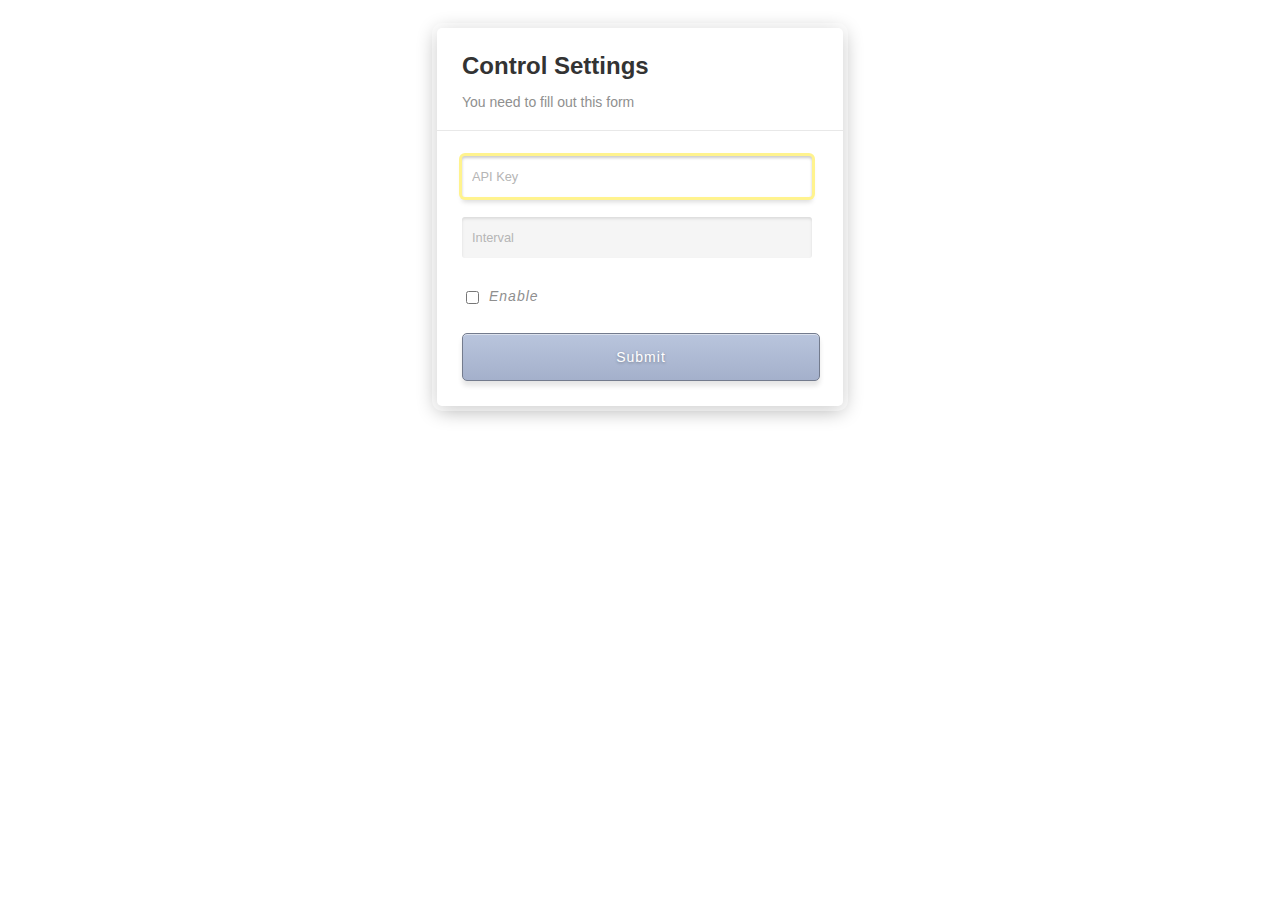
==== ESP8266Exs/UsingEEpromVariables/data/settings.htm @ d4c93a61 "useing EEprom varibles with esp8266 flash file system" ====
<!DOCTYPE html>
<html>
<title>ControlSettings</title>
<link href="style.css" rel="stylesheet" />
<div class="container">

    <form id="settings">

        <div class="header">
        
            <h3>Control Settings</h3>
            
            <p>You need to fill out this form</p>
            
        </div>
        
        <div class="sep"></div>

        <div class="inputs">
        
            <input type="apiKey" placeholder="API Key" autofocus />
        
            <input type="interval" placeholder="Interval" />
            
            <div class="checkboxy">
                <input name="cecky" id="checky" value="1" type="checkbox" /><label class="terms">Enable</label>
            </div>
            
            <a id="submit" href="#">Submit</a>
        
        </div>

    </form>
</div>
</html>
---- ESP8266Exs/UsingEEpromVariables/data/style.css ----
body {
    background-image: url(http://kreativo.se/backlogin.jpg);
    font-family: "Helvetica Neue", Helvetica, Arial;
    padding-top: 20px;
}

.container {
    width: 406px;
    max-width: 406px;
    margin: 0 auto;
}

#settings {
    padding: 0px 25px 25px;
    background: #fff;
    box-shadow: 
        0px 0px 0px 5px rgba( 255,255,255,0.4 ), 
        0px 4px 20px rgba( 0,0,0,0.33 );
    -moz-border-radius: 5px;
    -webkit-border-radius: 5px;
    border-radius: 5px;
    display: table;
    position: static;
}

#settings .header {
    margin-bottom: 20px;
}

#settings .header h3 {
    color: #333333;
    font-size: 24px;
    font-weight: bold;
    margin-bottom: 5px;
}

#settings .header p {
    color: #8f8f8f;
    font-size: 14px;
    font-weight: 300;
}

#settings .sep {
    height: 1px;
    background: #e8e8e8;
    width: 406px;
    margin: 0px -25px;
}

#settings .inputs {
    margin-top: 25px;
}

#settings .inputs label {
    color: #8f8f8f;
    font-size: 12px;
    font-weight: 300;
    letter-spacing: 1px;
    margin-bottom: 7px;
    display: block;
}

input::-webkit-input-placeholder {
    color:    #b5b5b5;
}

input:-moz-placeholder {
    color:    #b5b5b5;
}

#settings .inputs input[type=apiKey], input[type=interval] {
    background: #f5f5f5;
    font-size: 0.8rem;
    -moz-border-radius: 3px;
    -webkit-border-radius: 3px;
    border-radius: 3px;
    border: none;
    padding: 13px 10px;
    width: 330px;
    margin-bottom: 20px;
    box-shadow: inset 0px 2px 3px rgba( 0,0,0,0.1 );
    clear: both;
}

#settings .inputs input[type=apiKey]:focus, input[type=interval]:focus {
    background: #fff;
    box-shadow: 0px 0px 0px 3px #fff38e, inset 0px 2px 3px rgba( 0,0,0,0.2 ), 0px 5px 5px rgba( 0,0,0,0.15 );
    outline: none;   
}

#settings .inputs .checkboxy {
    display: block;
    position: static;
    height: 25px;
    margin-top: 10px;
    clear: both;
}

#settings .inputs input[type=checkbox] {
    float: left;
    margin-right: 10px;
    margin-top: 3px;
}

#settings .inputs label.terms {
    float: left;
    font-size: 14px;
    font-style: italic;
}

#settings .inputs #submit {
    width: 100%;
    margin-top: 20px;
    padding: 15px 0;
    color: #fff;
    font-size: 14px;
    font-weight: 500;
    letter-spacing: 1px;
    text-align: center;
    text-decoration: none;
        background: -moz-linear-gradient(
        top,
        #b9c5dd 0%,
        #a4b0cb);
    background: -webkit-gradient(
        linear, left top, left bottom, 
        from(#b9c5dd),
        to(#a4b0cb));
    -moz-border-radius: 5px;
    -webkit-border-radius: 5px;
    border-radius: 5px;
    border: 1px solid #737b8d;
    -moz-box-shadow:
        0px 5px 5px rgba(000,000,000,0.1),
        inset 0px 1px 0px rgba(255,255,255,0.5);
    -webkit-box-shadow:
        0px 5px 5px rgba(000,000,000,0.1),
        inset 0px 1px 0px rgba(255,255,255,0.5);
    box-shadow:
        0px 5px 5px rgba(000,000,000,0.1),
        inset 0px 1px 0px rgba(255,255,255,0.5);
    text-shadow:
        0px 1px 3px rgba(000,000,000,0.3),
        0px 0px 0px rgba(255,255,255,0);
    display: table;
    position: static;
    clear: both;
}

#settings .inputs #submit:hover {
    background: -moz-linear-gradient(
        top,
        #a4b0cb 0%,
        #b9c5dd);
    background: -webkit-gradient(
        linear, left top, left bottom, 
        from(#a4b0cb),
        to(#b9c5dd));
}
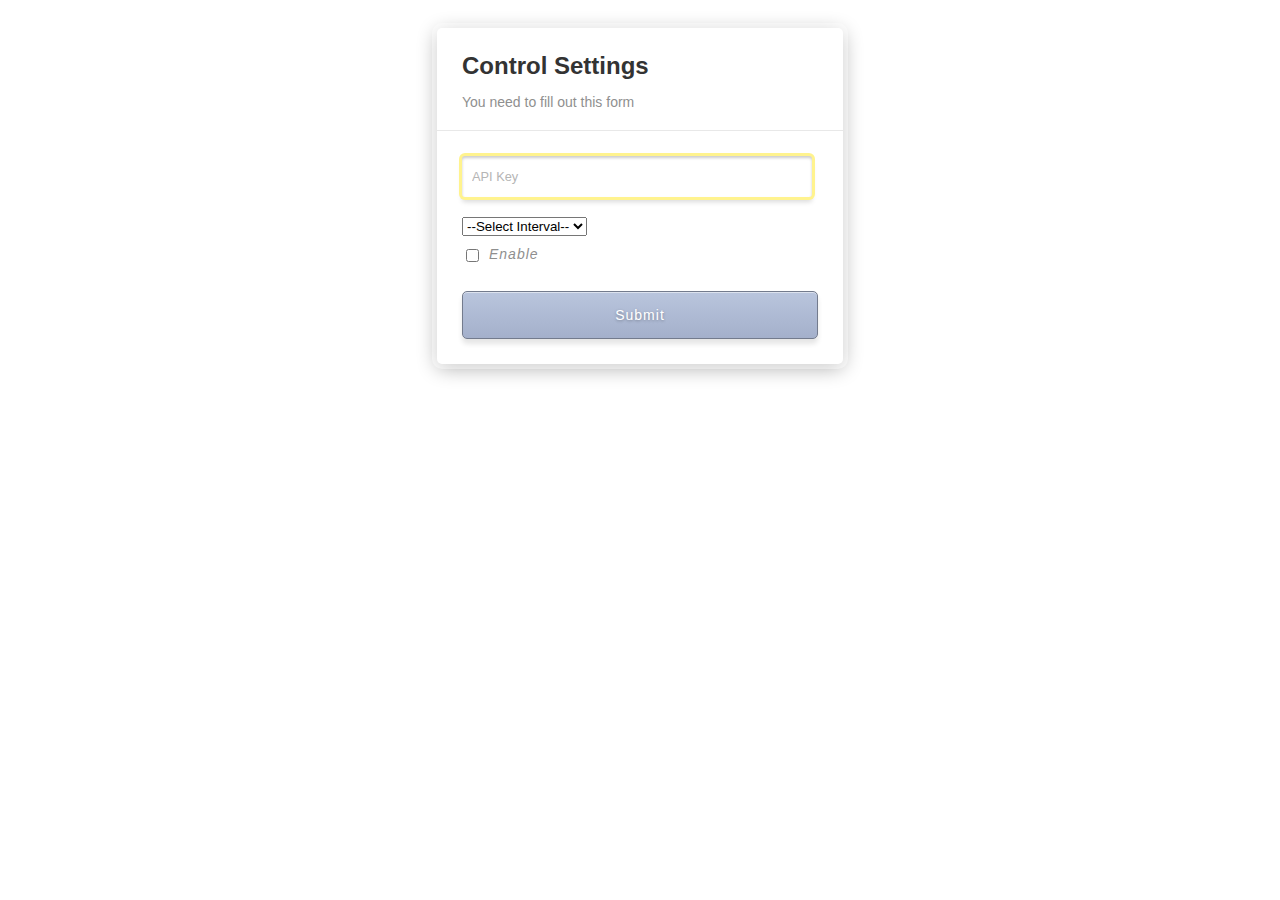
==== commit 94a5a1d0: "Read values from eeprom and set it to the html controls." ====
--- a/ESP8266Exs/UsingEEpromVariables/data/settings.htm
+++ b/ESP8266Exs/UsingEEpromVariables/data/settings.htm
@@ -1,10 +1,15 @@
 <!DOCTYPE html>
 <html>
+<head>
 <title>ControlSettings</title>
 <link href="style.css" rel="stylesheet" />
+	
+
+ </head>
+ <body onload="loadValues();">
 <div class="container">
 
-    <form id="settings">
+    <form id="settings" action='/settings' method='POST'>
 
         <div class="header">
         
@@ -18,18 +23,62 @@
 
         <div class="inputs">
         
-            <input type="apiKey" placeholder="API Key" autofocus />
+            <input id="apiKey" type="apiKey" name='apiKey' value = "" placeholder="API Key" autofocus/>
         
-            <input type="interval" placeholder="Interval" />
+            <div class="box" type="interval">
+            <select id="interval" name='interval'  placeholder="Interval">
+				<option value="0">--Select Interval--</option>
+				<option value="30">30 s</option>
+				<option value="60">1 min</option>
+				<option value="300">5 min</option>
+				<option value="900">15 min</option>
+				<option value="1800">30 min</option>
+				<option value="3600">1 h</option>
+			</select>
+			</div>
+            <div class="checkboxy">
+                <input id="enable" name="cecky" id="checky" value="1" type="checkbox" /><label class="terms">Enable</label>
+            </div>
+			<div id = "amr"></div>
             
-            <div class="checkboxy">
-                <input name="cecky" id="checky" value="1" type="checkbox" /><label class="terms">Enable</label>
-            </div>
-            
-            <a id="submit" href="#">Submit</a>
+            <input id='submit' type='submit' name='SUBMIT' value='Submit' />
         
         </div>
 
     </form>
 </div>
+<script>
+
+function loadValues(){
+		  console.log("Test");
+		  var xh = new XMLHttpRequest();
+		  xh.onreadystatechange = function(){
+			if (xh.readyState == 4){
+			console.log("readyState");
+			  if(xh.status == 200) {
+			  console.log("status");
+			   console.log(xh.responseText);
+				var res = JSON.parse(xh.responseText);
+				console.log(res.toString());
+				//counter = (res.counter);
+				//document.getElementById("apiKey").innerHTML = res.toString();
+				document.getElementById("apiKey").value=res["apiKey"]; //res.apiKey;
+				document.getElementById("interval").value=res["interval"];
+				if(res["enableD"] == 1){				
+				document.getElementById("enable").checked=true;
+				}
+				else if(res["enableD"] == 0){				
+				document.getElementById("enable").checked=false;
+				}
+				//document.getElementById("apiKey").innerHTML = xh.responseText;
+				console.log("key " + xh.responseText);
+				//if(running) setTimeout(loadValues, reloadPeriod);
+			  } //else running = false;
+			}
+		  };
+		  xh.open("GET", "/apiKey", true);
+		  xh.send(null);
+		};
+</script>
+ </body>
 </html>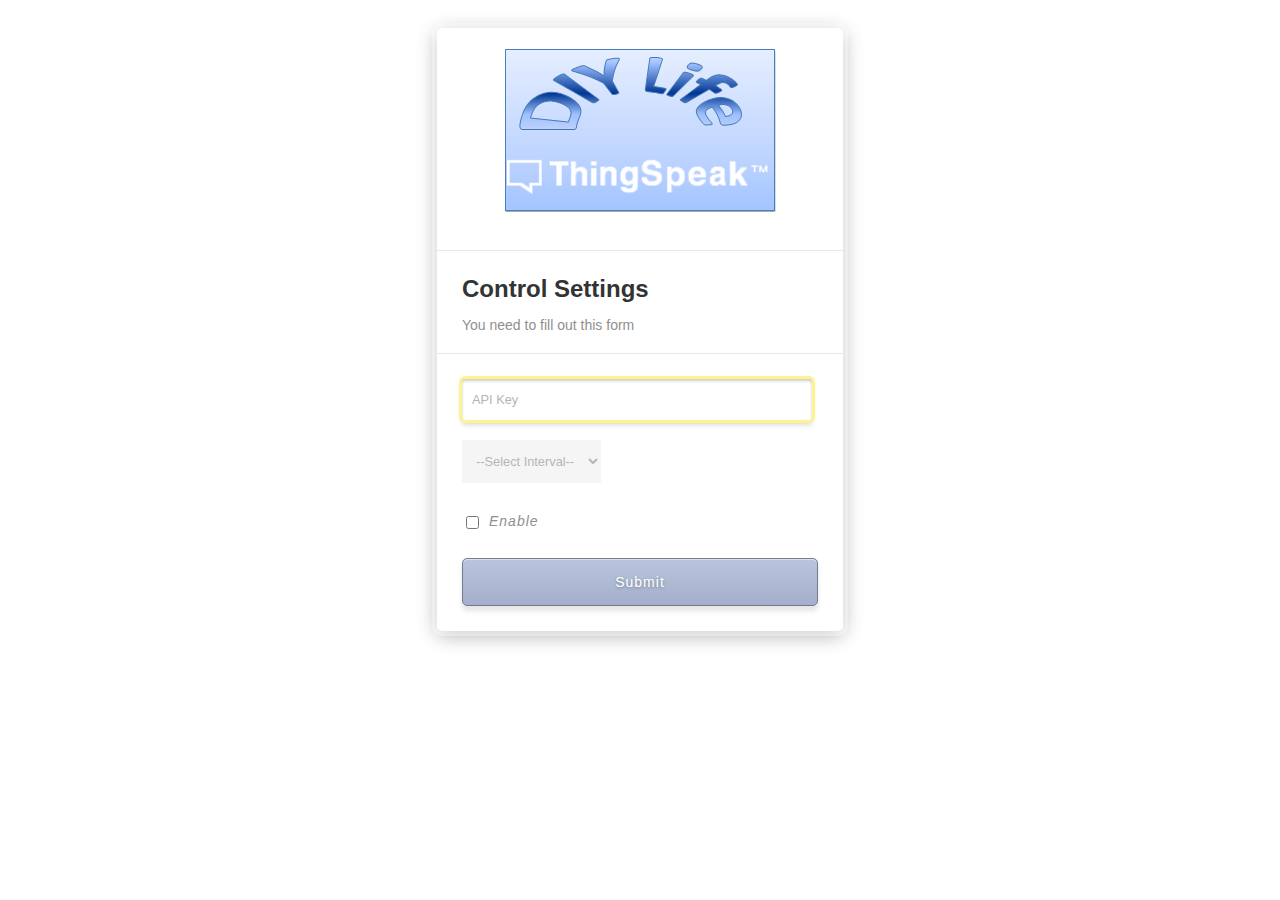
==== commit a5f6381d: "Upload new css and html to the flash file system." ====
--- a/ESP8266Exs/UsingEEpromVariables/data/settings.htm
+++ b/ESP8266Exs/UsingEEpromVariables/data/settings.htm
@@ -12,7 +12,11 @@
     <form id="settings" action='/settings' method='POST'>
 
         <div class="header">
-        
+			<div>
+				<img id="logo" src="logo.png"></img>
+				<br>
+			</div>
+			<div class="sep"></div>
             <h3>Control Settings</h3>
             
             <p>You need to fill out this form</p>
@@ -37,7 +41,7 @@
 			</select>
 			</div>
             <div class="checkboxy">
-                <input id="enable" name="cecky" id="checky" value="1" type="checkbox" /><label class="terms">Enable</label>
+                <input name="checky" id="checky" value="1" type="checkbox" /><label class="terms">Enable</label>
             </div>
 			<div id = "amr"></div>
             
@@ -65,10 +69,10 @@
 				document.getElementById("apiKey").value=res["apiKey"]; //res.apiKey;
 				document.getElementById("interval").value=res["interval"];
 				if(res["enableD"] == 1){				
-				document.getElementById("enable").checked=true;
+				document.getElementById("checky").checked=true;
 				}
 				else if(res["enableD"] == 0){				
-				document.getElementById("enable").checked=false;
+				document.getElementById("checky").checked=false;
 				}
 				//document.getElementById("apiKey").innerHTML = xh.responseText;
 				console.log("key " + xh.responseText);
--- a/ESP8266Exs/UsingEEpromVariables/data/style.css
+++ b/ESP8266Exs/UsingEEpromVariables/data/style.css
@@ -9,6 +9,7 @@
     max-width: 406px;
     margin: 0 auto;
 }
+
 
 #settings {
     padding: 0px 25px 25px;
@@ -25,6 +26,16 @@
 
 #settings .header {
     margin-bottom: 20px;
+}
+
+#settings .header img {
+	text-align: center;
+    vertical-align: middle;
+    display: table-cell;
+	margin-top: 20px;
+	margin-bottom: 20px;
+	margin-left: 43px;
+	margin-right: 20px;
 }
 
 #settings .header h3 {
@@ -156,4 +167,48 @@
         linear, left top, left bottom, 
         from(#a4b0cb),
         to(#b9c5dd));
-}+}
+.box {
+  position: static;
+  top: 50%;
+  left: 50%;  
+}
+
+.box select {
+  background-color: #f5f5f5;
+  color: #b5b5b5;  
+  padding: 13px 10px;
+  border: none;
+  font-size: 0.8rem;
+  margin-bottom: 20px;
+  
+  -webkit-appearance: button;
+  appearance: button;
+  
+    outline: none;   
+}
+.box::before {
+  background-color: #f5f5f5;
+  color: #8f8f8f;  
+  padding: 13px 10px;
+  width: 330px;
+  border: none;
+  font-size: 0.8rem;
+  margin-bottom: 20px;
+  
+  -webkit-appearance: button;
+  appearance: button;
+  
+    outline: none; 
+}
+.box:hover::before {
+  color: rgba(255, 255, 255, 0.6);
+  background-color: rgba(255, 255, 255, 0.2);
+  
+}
+
+.box select option {
+   padding: 30px;
+   box-shadow: 0px 0px 0px 3px #fff38e, inset 0px 2px 3px rgba( 0,0,0,0.2 ), 0px 5px 5px rgba( 0,0,0,0.15 );
+}
+
